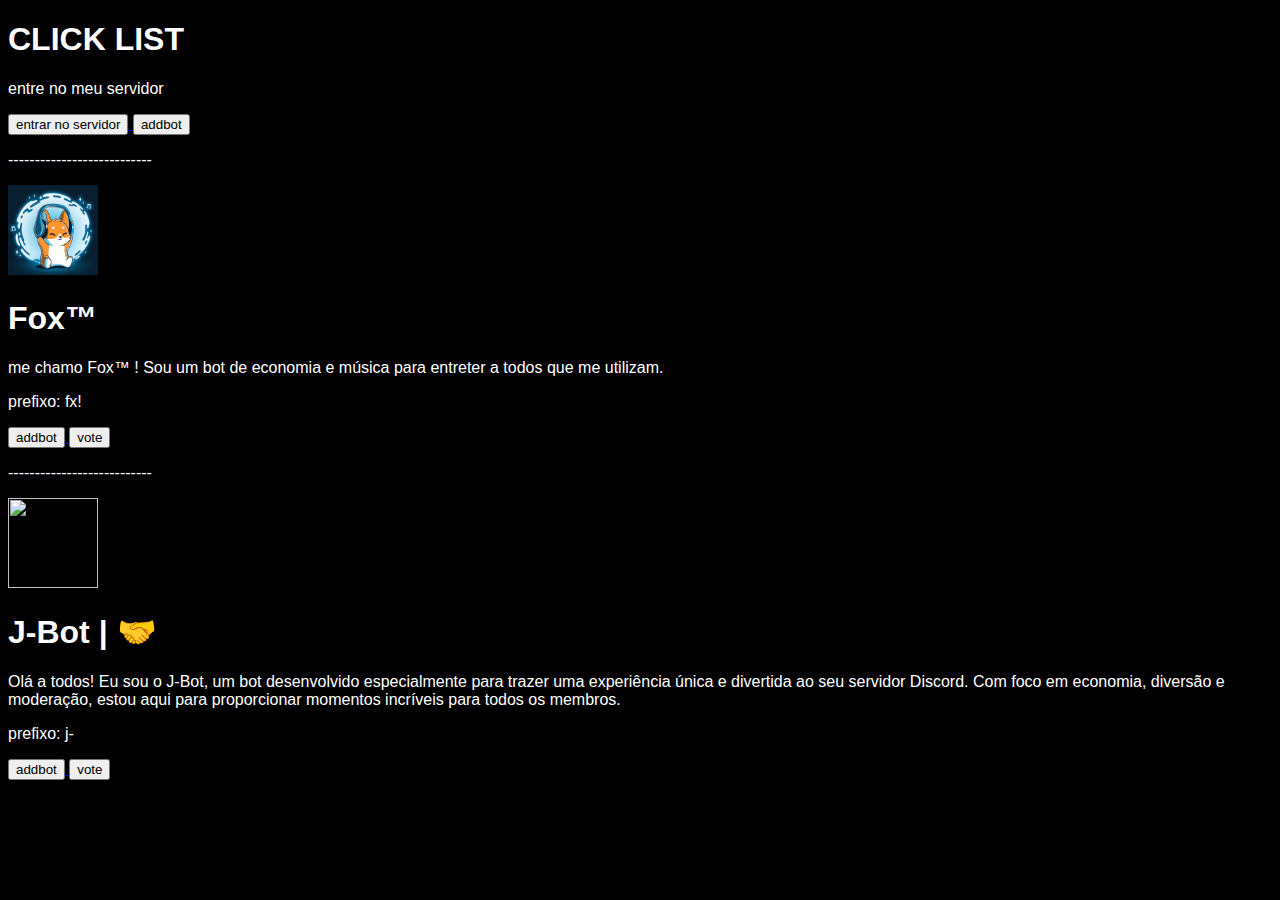
==== index.html @ a0c4c249 "Up" ====
<!DOCTYPE html>
<html>

<head>
  <meta charset="utf-8">
  <meta name="viewport" content="width=device-width">
  <title>replit</title>
  <link href="style.css" rel="stylesheet" type="text/css" />
</head>

<body>
  <h1>CLICK LIST</h1>
  <p>entre no meu servidor</p>
  <nav>
  <a href="https://discord.gg/w7Z5rdnbqk" target="_white">
    <button>entrar no servidor</button>
    <a href="https://forms.gle/eRNfBcUAamLuoH4G7"
      target="_white">
      <button>addbot</button>
  </a>
  </nav>
  <p>---------------------------</p>
 <label><img src="foc.png" width="90" height="90"> <h1>Fox™</h1></label>
  <p>me chamo Fox™ ! Sou um bot de economia e música para entreter a todos que me utilizam.</p>
  <p>prefixo: fx!</p>
  <a
    href="https://discord.com/api/oauth2/authorize?client_id=1095456936255832085&scope=bot+applications.commands" target="_white">
    <button>addbot</button>
  </a>
  <a href="https://docs.google.com/forms/d/e/1FAIpQLSe5czClWc8JdOzdHkGmA-f_tNIIqla_W0_q78LJIn3oSze1zQ/viewform?usp=sf_link" target="_white">
    <button>vote</button>
  </a>
    <p>---------------------------</p>
  <label><img src="J-bot.png" width="90" height="90"> <h1>J-Bot | 🤝</h1> </label>
<p>Olá a todos! Eu sou o J-Bot, um bot desenvolvido especialmente para trazer uma experiência única e divertida ao seu servidor Discord. Com foco em economia, diversão e moderação, estou aqui para proporcionar momentos incríveis para todos os membros.</p>
    <p>prefixo: j-</p>
  <a
    href="https://discord.com/api/oauth2/authorize?client_id=1115902271339888671&scope=bot+applications.commands" target="_white">
    <button>addbot</button>
  </a>
<a href="https://docs.google.com/forms/d/e/1FAIpQLSe5czClWc8JdOzdHkGmA-f_tNIIqla_W0_q78LJIn3oSze1zQ/viewform?usp=sf_link" target="_white">
    <button>vote</button>
  </a>

  <script src="script.js"></script>
</body>

</html>
---- style.css ----
html {
  height: 100%;
  width: 100%;
background-color: black;
  
}

body {
  font-family: 'Roboto', sans-serif;
  color: #ffffff; /* código hexadecimal para a cor branca */
}
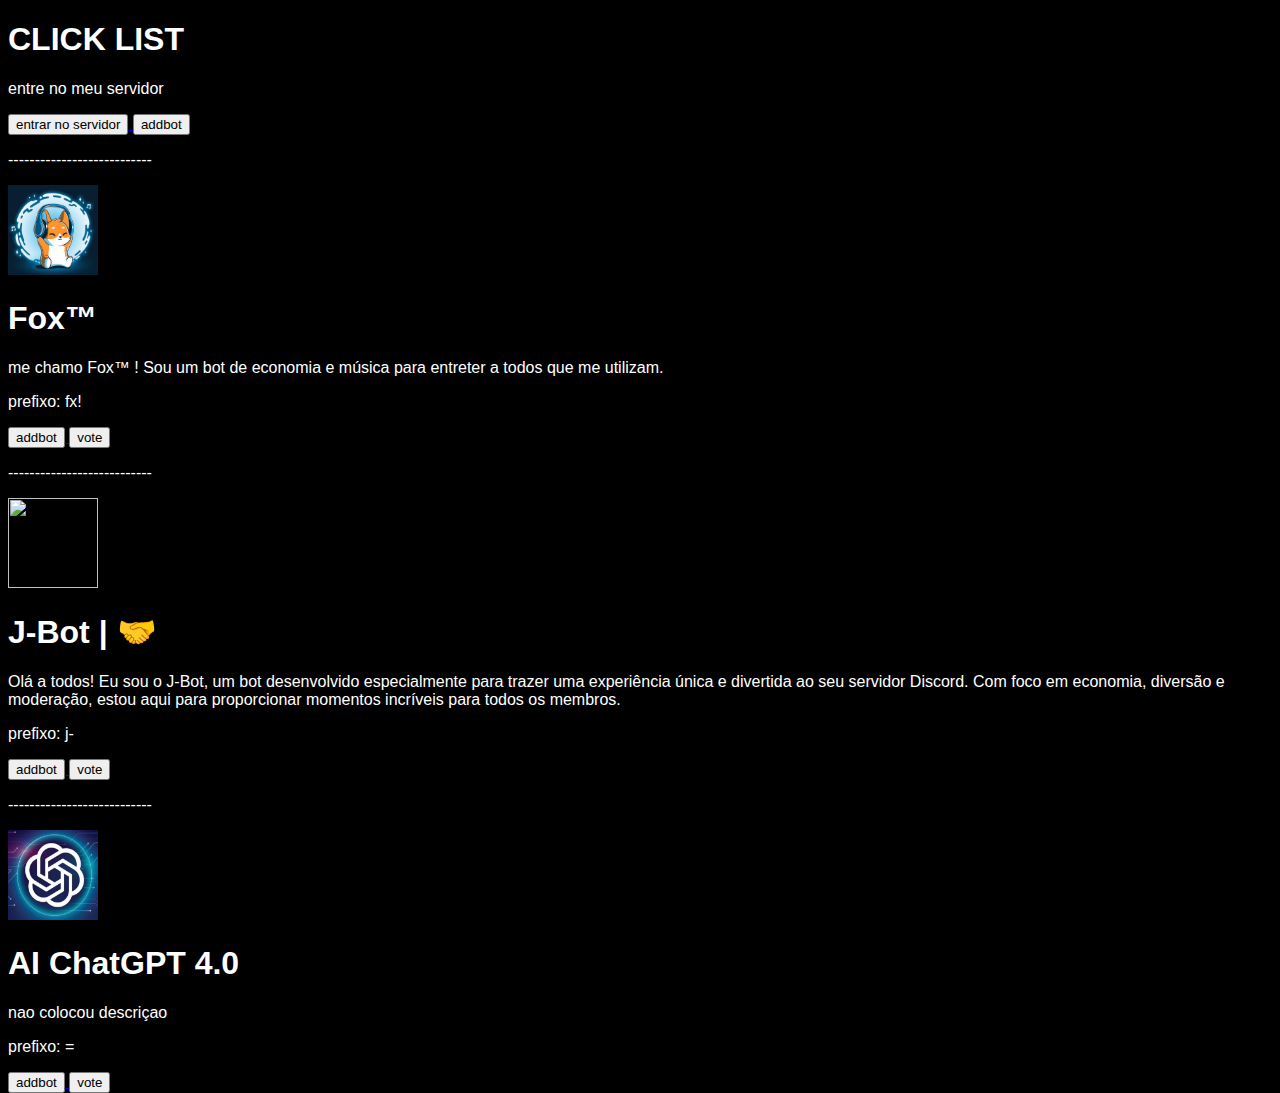
==== commit bc4ad968: "Up" ====
--- a/index.html
+++ b/index.html
@@ -41,6 +41,17 @@
 <a href="https://docs.google.com/forms/d/e/1FAIpQLSe5czClWc8JdOzdHkGmA-f_tNIIqla_W0_q78LJIn3oSze1zQ/viewform?usp=sf_link" target="_white">
     <button>vote</button>
   </a>
+  <p>---------------------------</p>
+  <label><img src="ai.png" width="90" height="90"> <h1>AI ChatGPT 4.0</h1> </label>
+<p>nao colocou descriçao</p>
+    <p>prefixo: =</p>
+  <a
+    href="https://discord.com/oauth2/authorize?client_id=1120084088771072052&scope=bot%20applications.commands&permissions=2146958847" target="_white">
+    <button>addbot</button>
+  </a>
+<a href="https://docs.google.com/forms/d/e/1FAIpQLSe5czClWc8JdOzdHkGmA-f_tNIIqla_W0_q78LJIn3oSze1zQ/viewform?usp=sf_link" target="_white">
+    <button>vote</button>
+  </a>
 
   <script src="script.js"></script>
 </body>
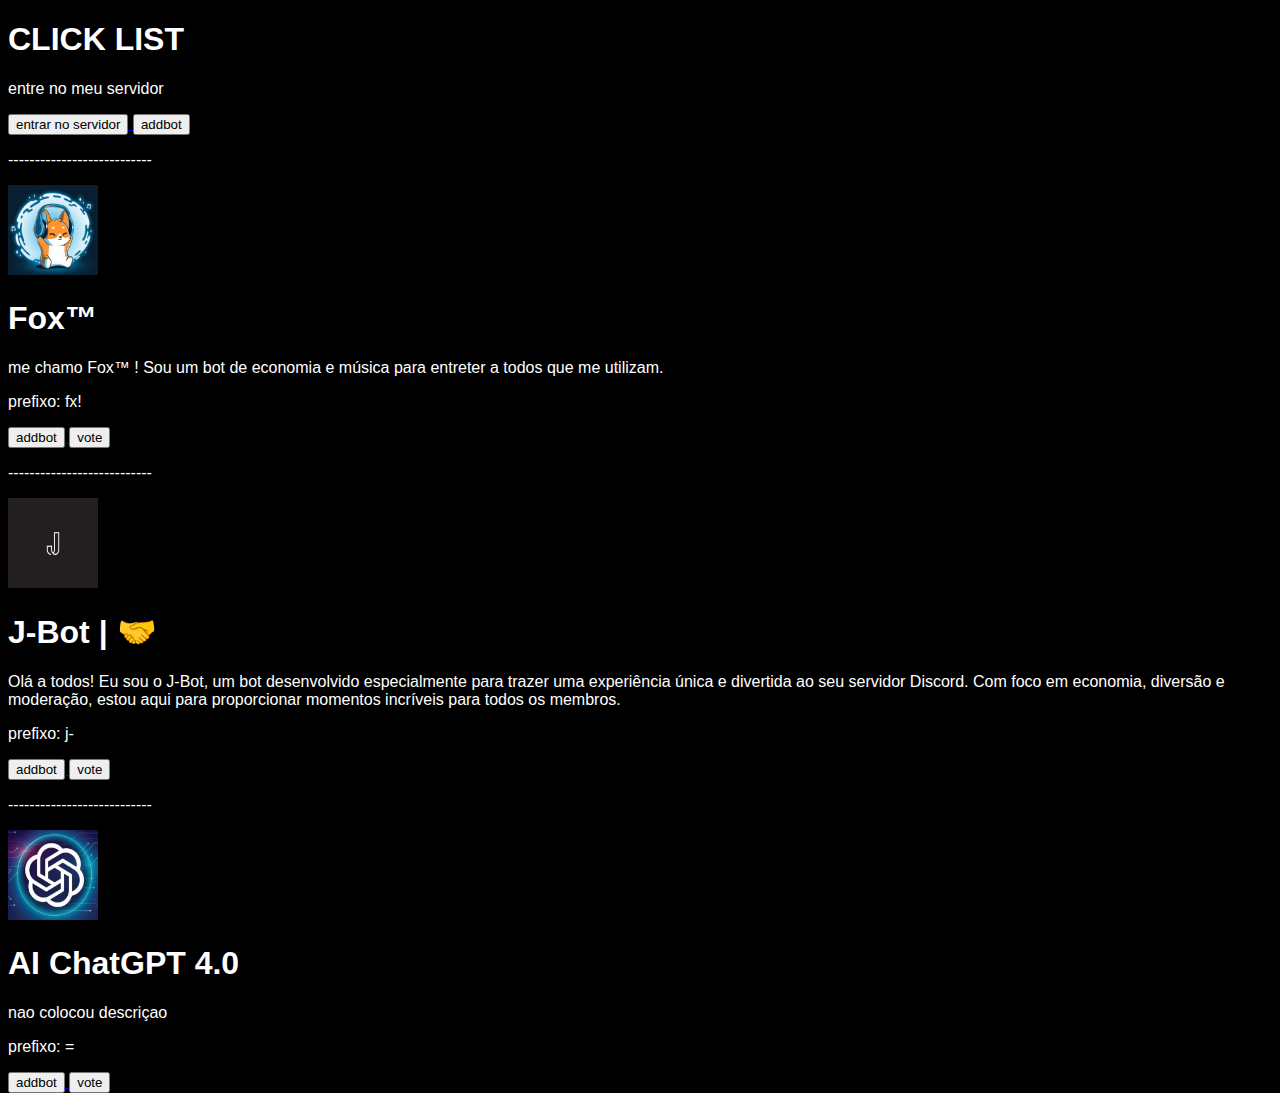
==== commit 92c3c16c: "Up" ====
--- a/index.html
+++ b/index.html
@@ -31,7 +31,7 @@
     <button>vote</button>
   </a>
     <p>---------------------------</p>
-  <label><img src="J-bot.png" width="90" height="90"> <h1>J-Bot | 🤝</h1> </label>
+  <label><img src="J-bot.jpg" width="90" height="90"> <h1>J-Bot | 🤝</h1> </label>
 <p>Olá a todos! Eu sou o J-Bot, um bot desenvolvido especialmente para trazer uma experiência única e divertida ao seu servidor Discord. Com foco em economia, diversão e moderação, estou aqui para proporcionar momentos incríveis para todos os membros.</p>
     <p>prefixo: j-</p>
   <a
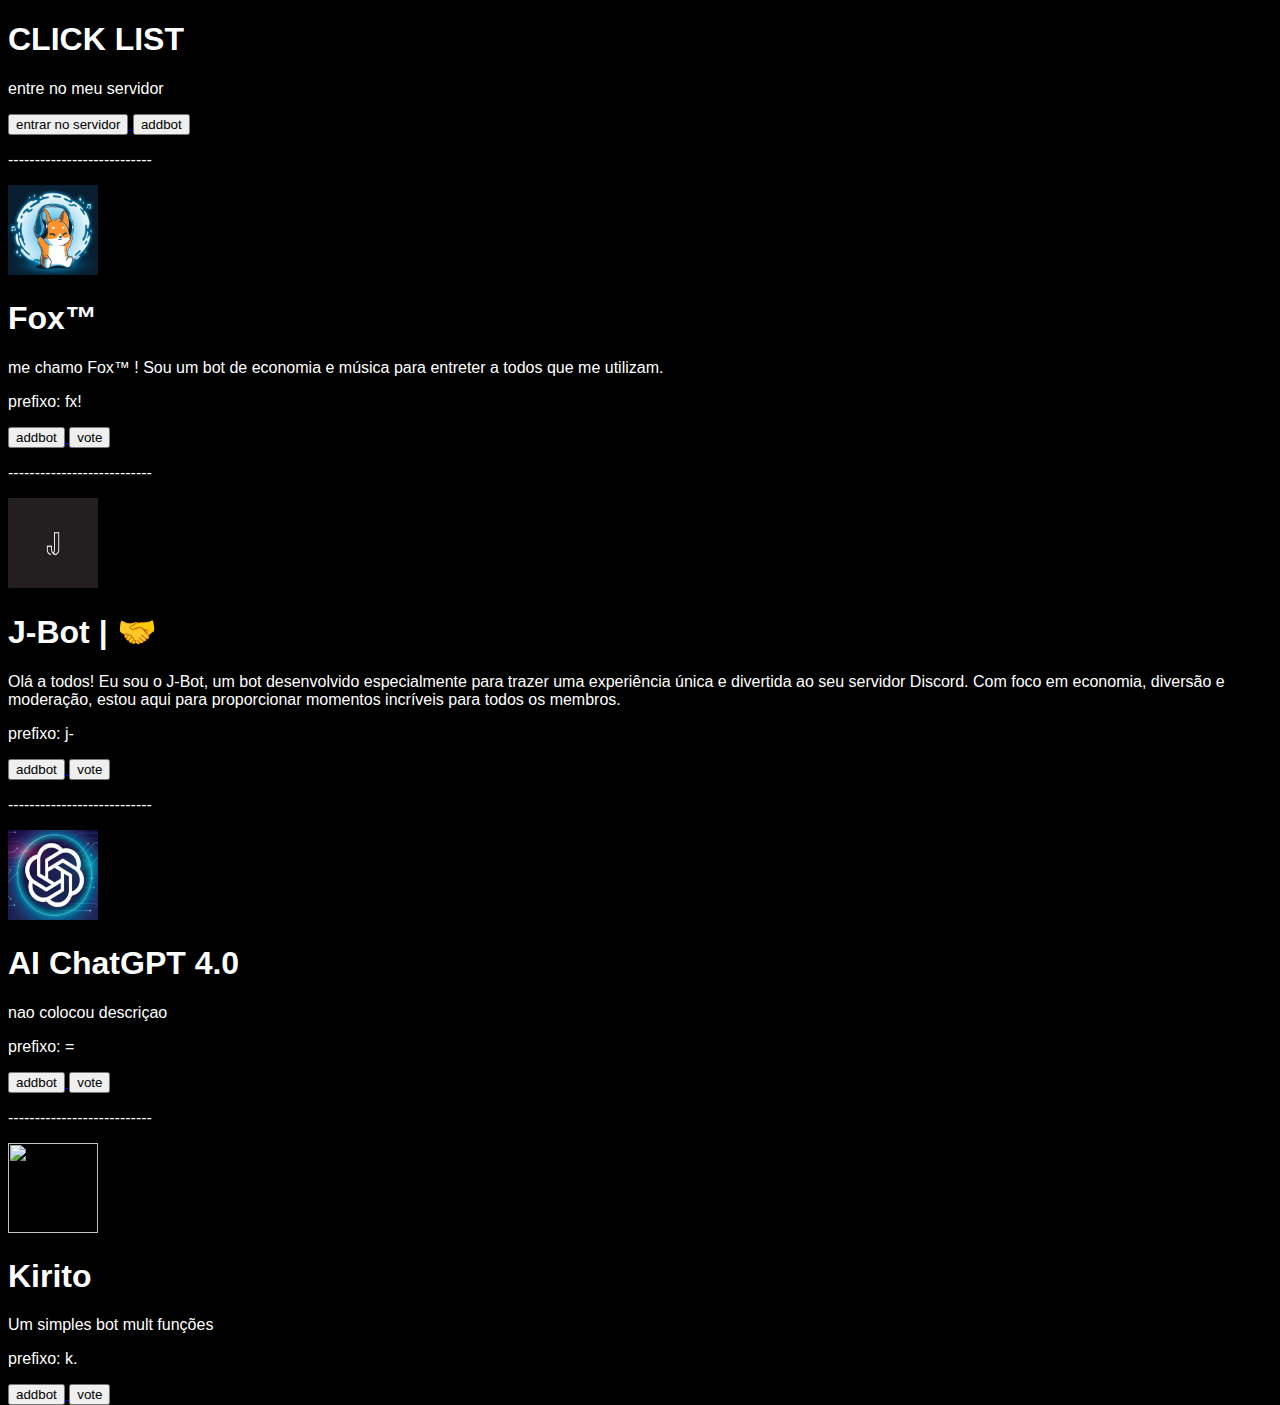
==== commit c17628d6: "up" ====
--- a/index.html
+++ b/index.html
@@ -52,7 +52,17 @@
 <a href="https://docs.google.com/forms/d/e/1FAIpQLSe5czClWc8JdOzdHkGmA-f_tNIIqla_W0_q78LJIn3oSze1zQ/viewform?usp=sf_link" target="_white">
     <button>vote</button>
   </a>
-
+ <p>---------------------------</p>
+  <label><img src="fer.png" width="90" height="90"> <h1>Kirito</h1> </label>
+<p>Um simples bot mult funções</p>
+    <p>prefixo: k.</p>
+  <a
+    href="https://discord.com/oauth2/authorize?client_id=1047592810301358151&scope=bot%20applications.commands&permissions=2146958847" target="_white">
+    <button>addbot</button>
+  </a>
+<a href="https://docs.google.com/forms/d/e/1FAIpQLSe5czClWc8JdOzdHkGmA-f_tNIIqla_W0_q78LJIn3oSze1zQ/viewform?usp=sf_link" target="_white">
+    <button>vote</button>
+  </a>
   <script src="script.js"></script>
 </body>
 
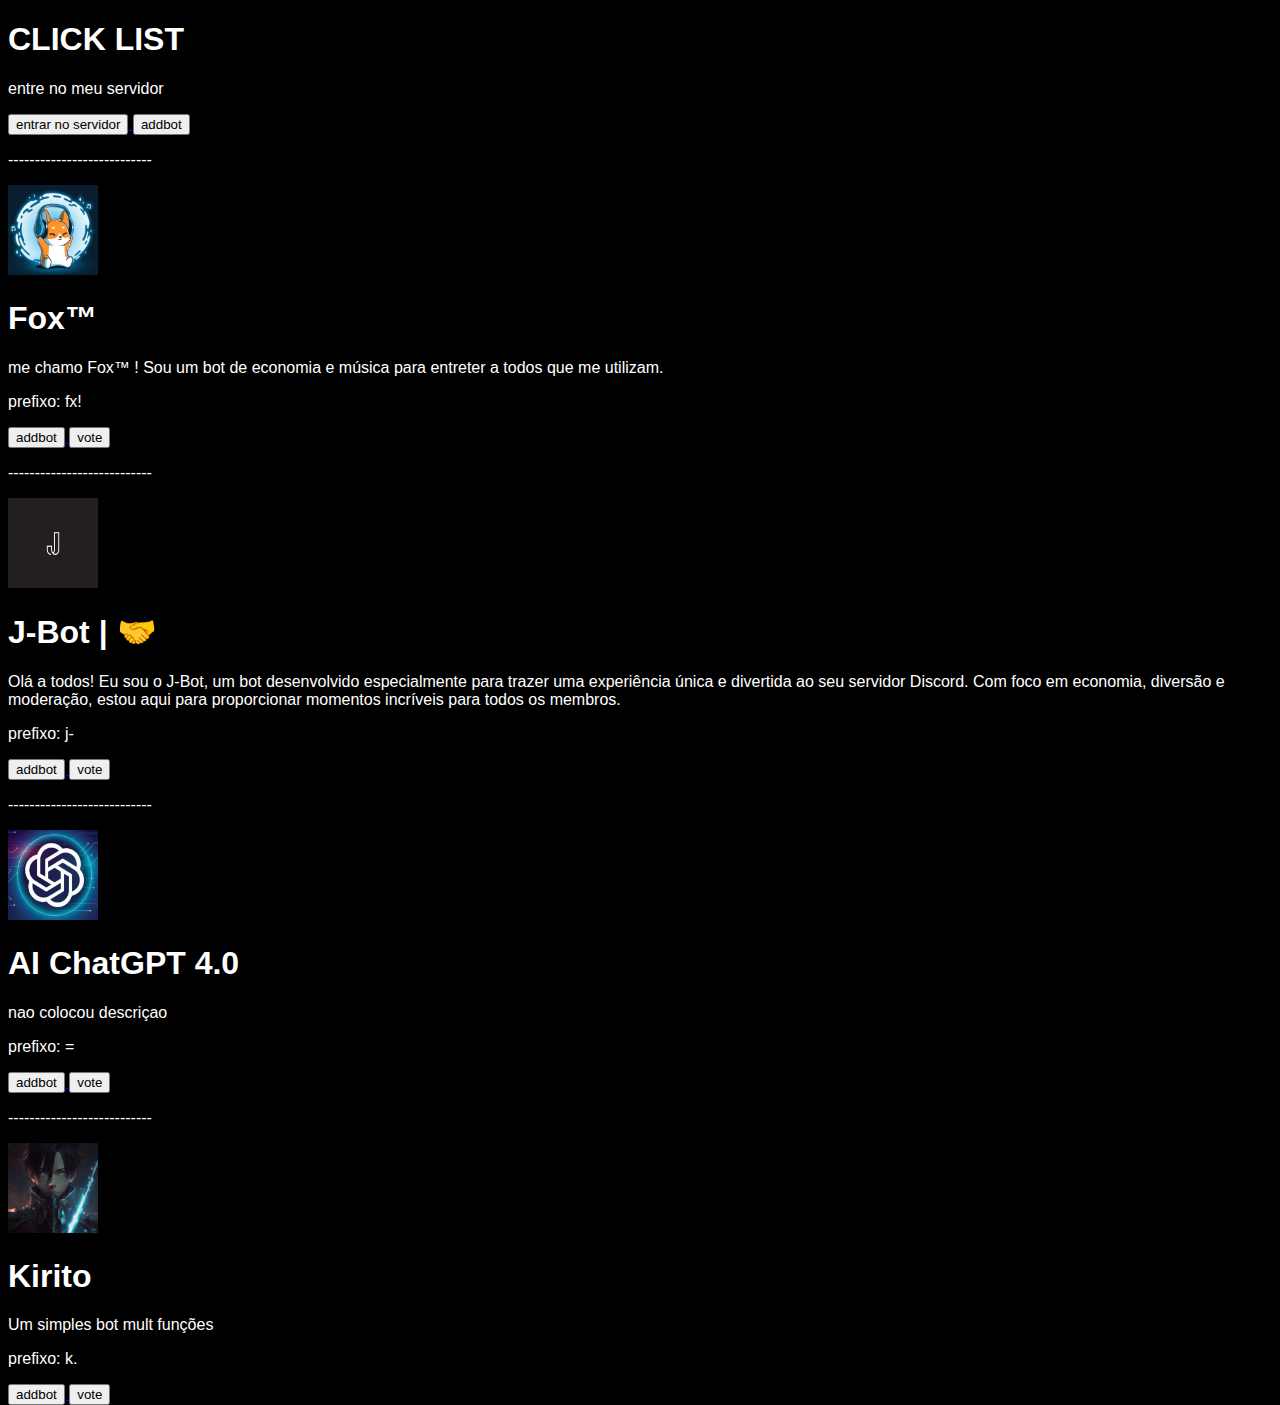
==== commit 68d49671: "Up" ====
--- a/index.html
+++ b/index.html
@@ -53,7 +53,7 @@
     <button>vote</button>
   </a>
  <p>---------------------------</p>
-  <label><img src="fer.png" width="90" height="90"> <h1>Kirito</h1> </label>
+  <label><img src="kirito.png" width="90" height="90"> <h1>Kirito</h1> </label>
 <p>Um simples bot mult funções</p>
     <p>prefixo: k.</p>
   <a
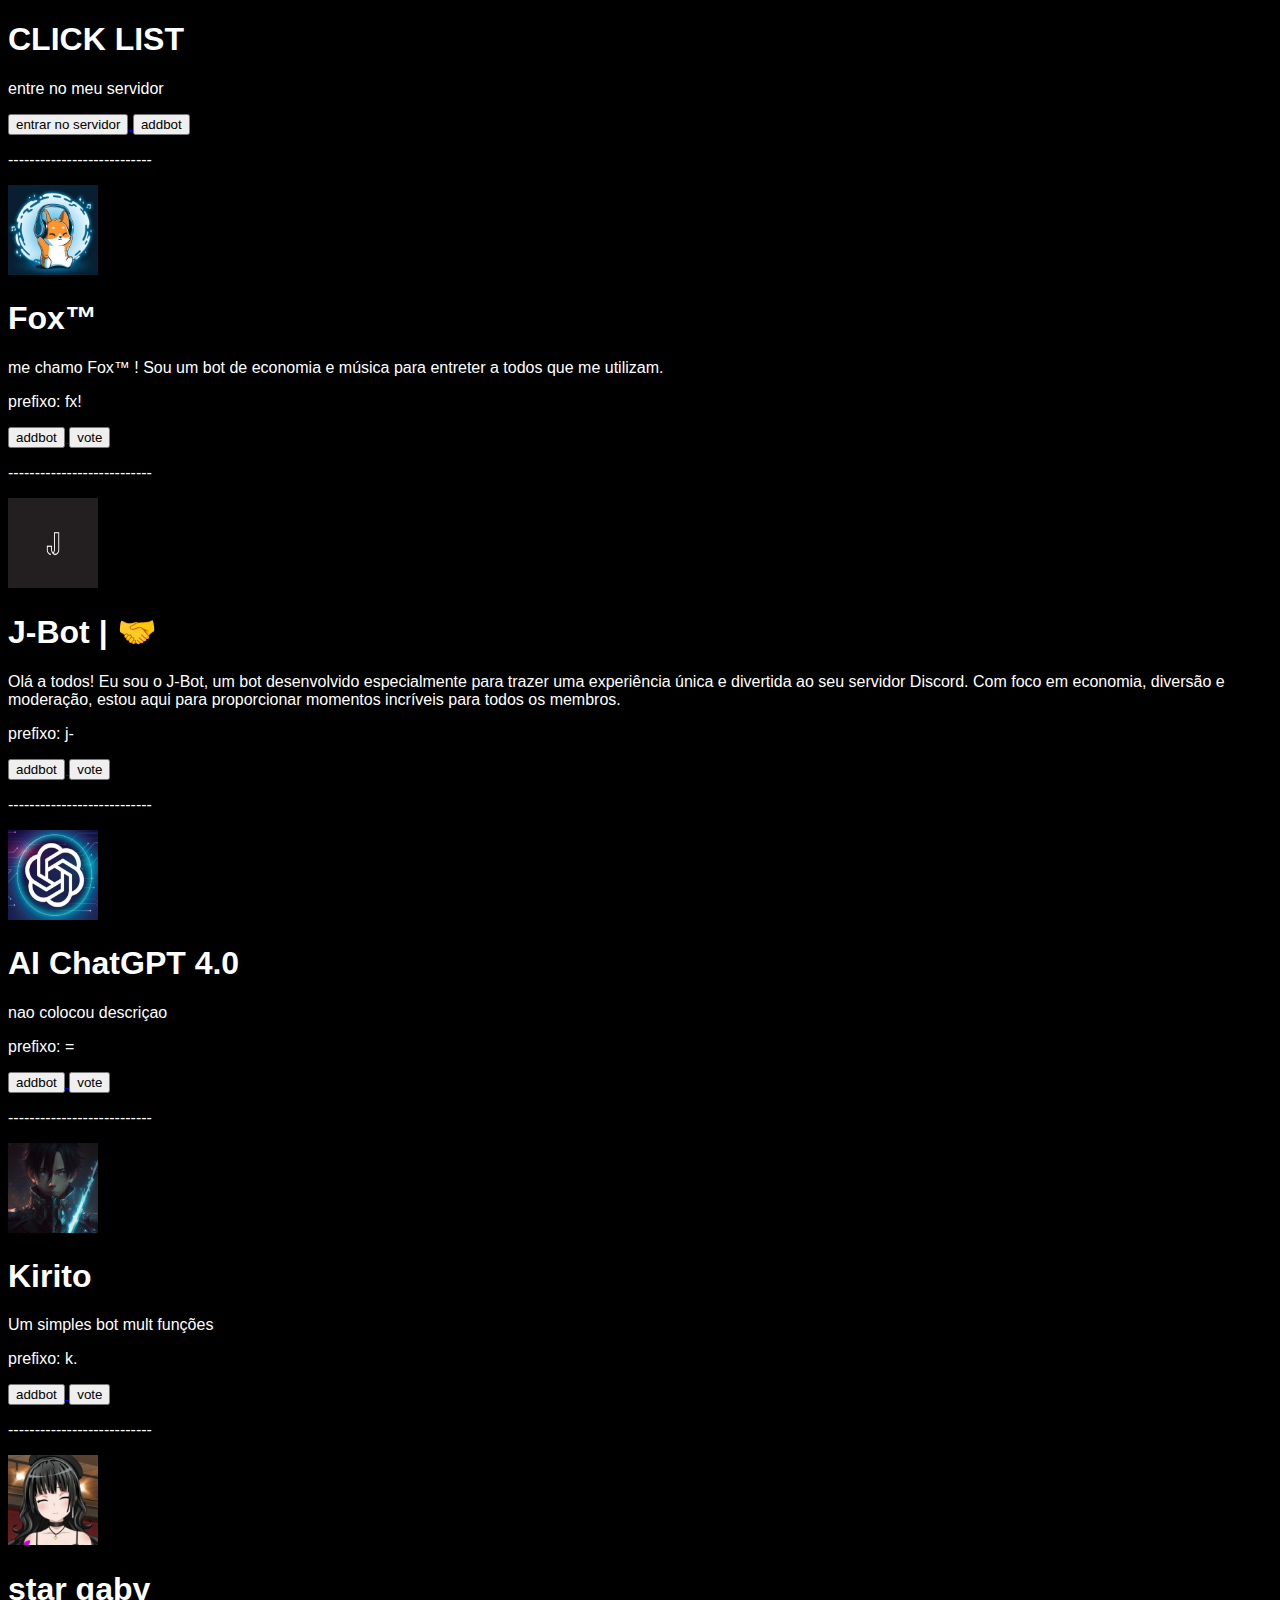
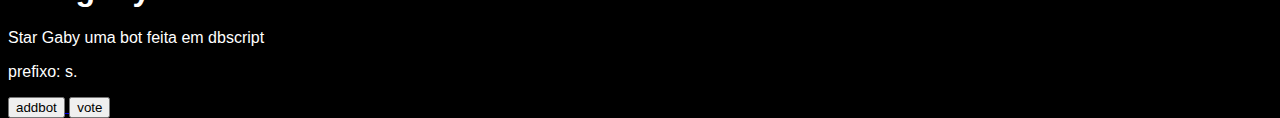
==== commit 3ccf8dd4: "Up" ====
--- a/index.html
+++ b/index.html
@@ -63,6 +63,16 @@
 <a href="https://docs.google.com/forms/d/e/1FAIpQLSe5czClWc8JdOzdHkGmA-f_tNIIqla_W0_q78LJIn3oSze1zQ/viewform?usp=sf_link" target="_white">
     <button>vote</button>
   </a>
+  <p>---------------------------</p>
+  <label><img src="star gaby.png" width="90" height="90"> <h1>star gaby</h1> </label>
+<p>Star Gaby uma bot feita em dbscript</p>
+    <p>prefixo: s.</p>
+  <a
+    href="https://discord.com/oauth2/authorize?client_id=1108562673899143168&scope=bot%20applications.commands&permissions=2146958847" target="_white">
+    <button>addbot</button>
+  </a>
+  <a href="https://docs.google.com/forms/d/e/1FAIpQLSe5czClWc8JdOzdHkGmA-f_tNIIqla_W0_q78LJIn3oSze1zQ/viewform?usp=sf_link" target="_white">
+    <button>vote</button>
   <script src="script.js"></script>
 </body>
 
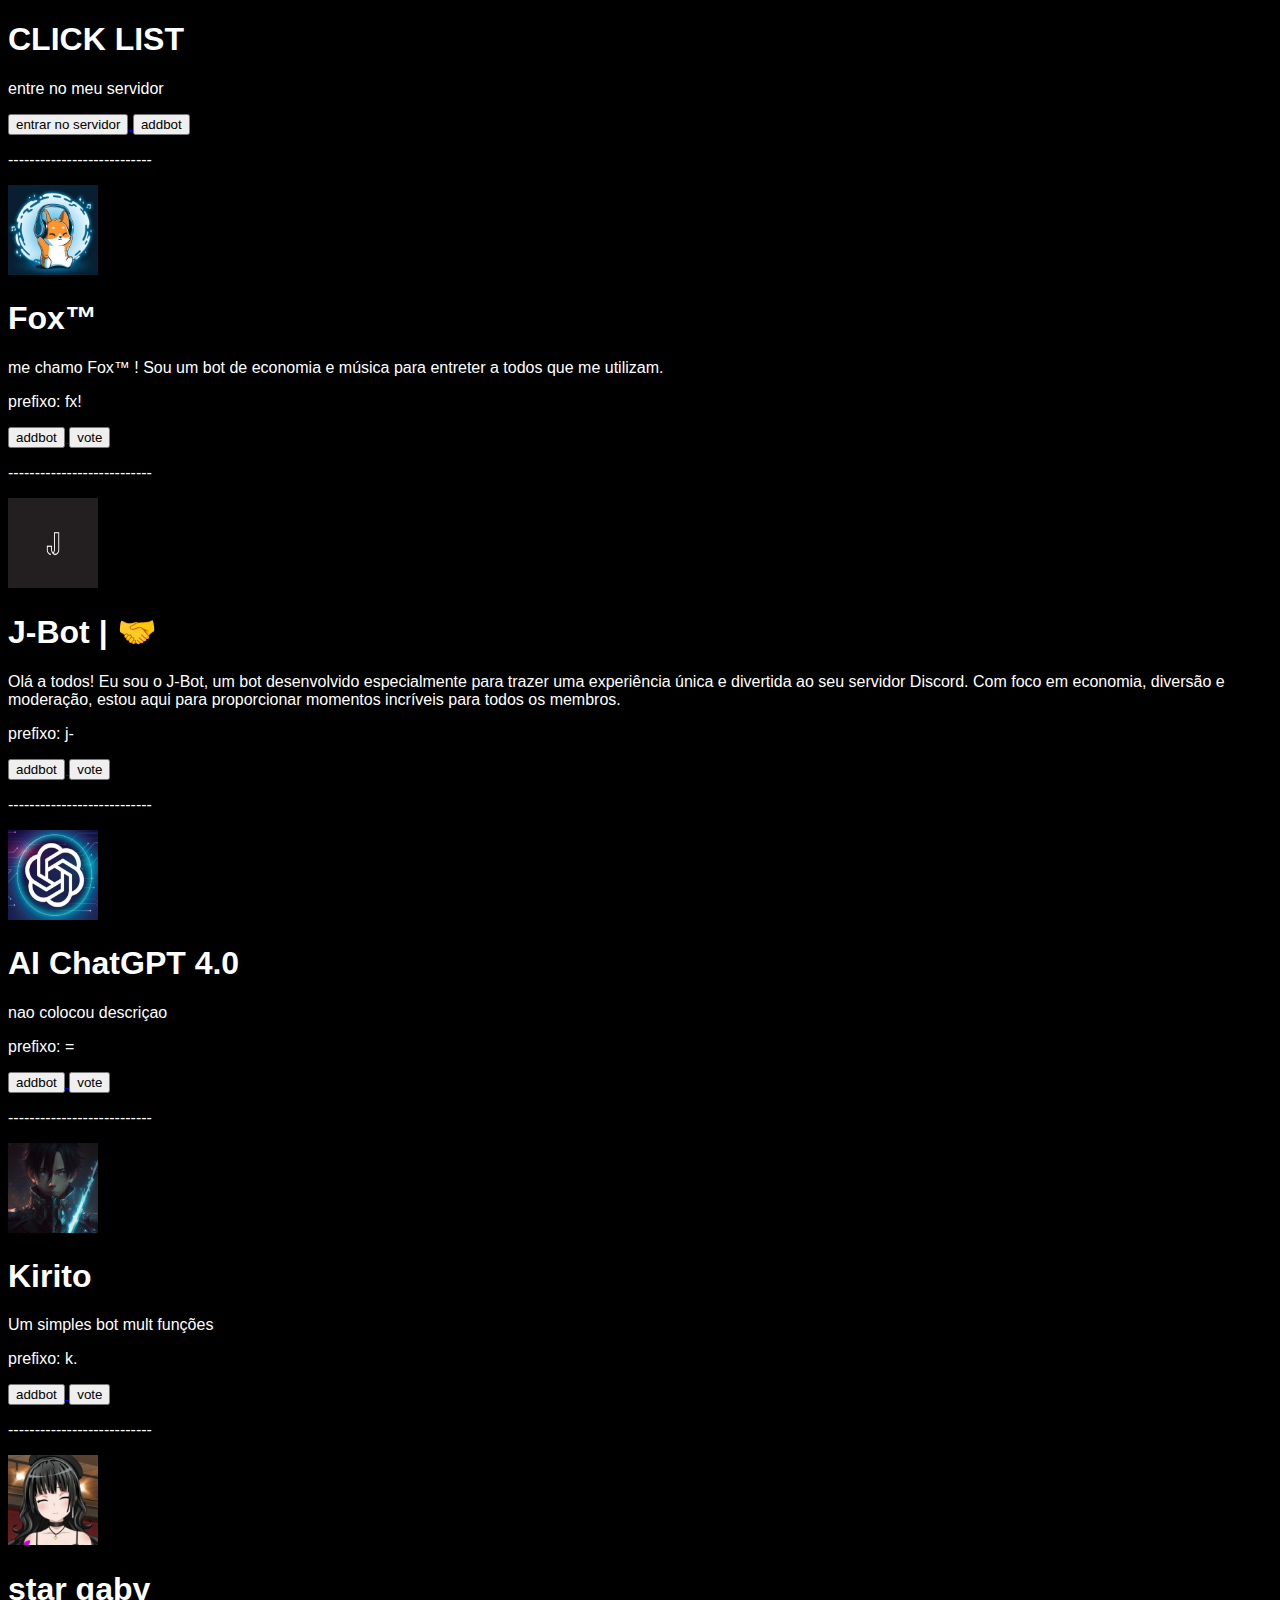
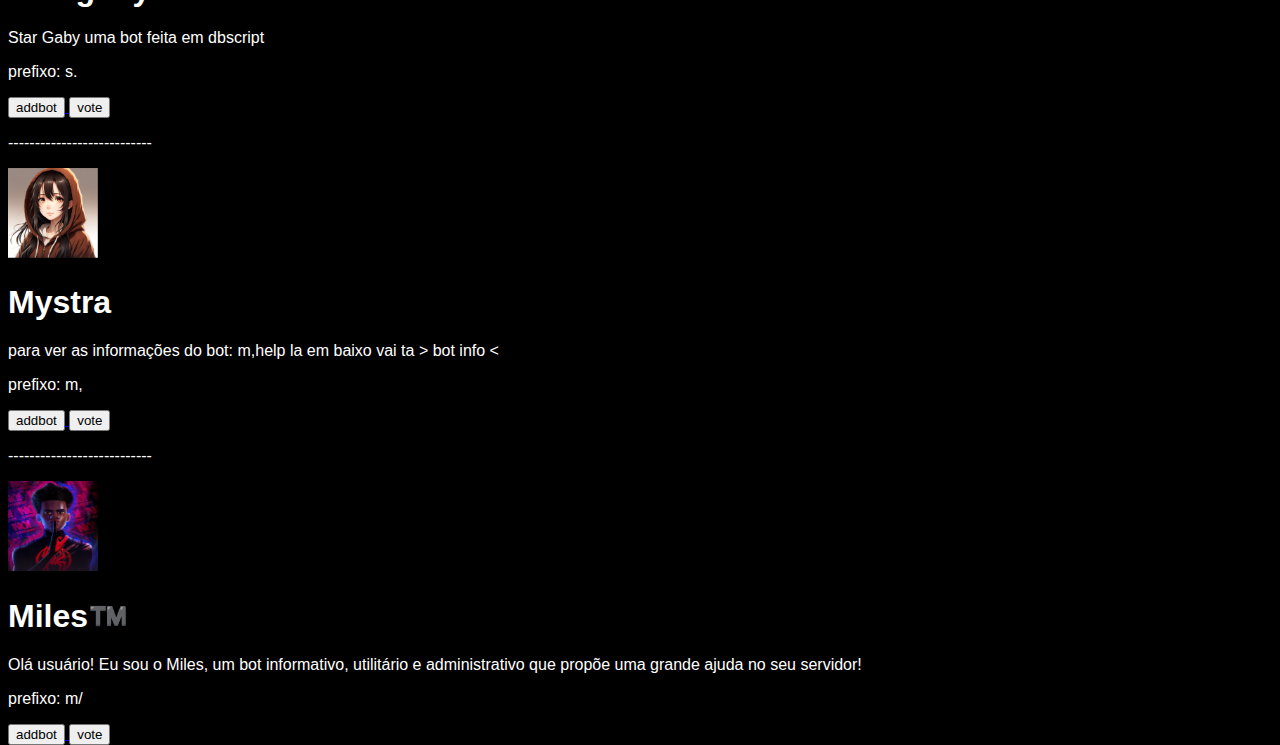
==== commit 31d0d2e3: "Up" ====
--- a/index.html
+++ b/index.html
@@ -73,6 +73,29 @@
   </a>
   <a href="https://docs.google.com/forms/d/e/1FAIpQLSe5czClWc8JdOzdHkGmA-f_tNIIqla_W0_q78LJIn3oSze1zQ/viewform?usp=sf_link" target="_white">
     <button>vote</button>
+    </a>
+    <p>---------------------------</p>
+  <label><img src="Mystra.jpg" width="90" height="90"> <h1>Mystra</h1> </label>
+<p>para ver as informações do bot: m,help la em baixo vai ta > bot info <</p>
+    <p>prefixo: m,</p>
+  <a
+    href="https://discord.com/oauth2/authorize?client_id=1103847931817234593&scope=bot%20applications.commands&permissions=2146958847" target="_white">
+    <button>addbot</button>
+  </a>
+  <a href="https://docs.google.com/forms/d/e/1FAIpQLSe5czClWc8JdOzdHkGmA-f_tNIIqla_W0_q78LJIn3oSze1zQ/viewform?usp=sf_link" target="_white">
+    <button>vote</button>
+  </a>
+  <p>---------------------------</p>
+  <label><img src="Miles™️.jpg" width="90" height="90"> <h1>Miles™️</h1> </label>
+<p>Olá usuário! Eu sou o Miles, um bot informativo, utilitário e administrativo que propõe uma grande ajuda no seu servidor!</p>
+    <p>prefixo: m/ </p>
+  <a
+    href="https://discord.com/oauth2/authorize?client_id=1117451900116279297&scope=bot%20applications.commands&permissions=2146958847" target="_white">
+    <button>addbot</button>
+  </a>
+  <a href="https://docs.google.com/forms/d/e/1FAIpQLSe5czClWc8JdOzdHkGmA-f_tNIIqla_W0_q78LJIn3oSze1zQ/viewform?usp=sf_link" target="_white">
+    <button>vote</button>
+</a>
   <script src="script.js"></script>
 </body>
 
